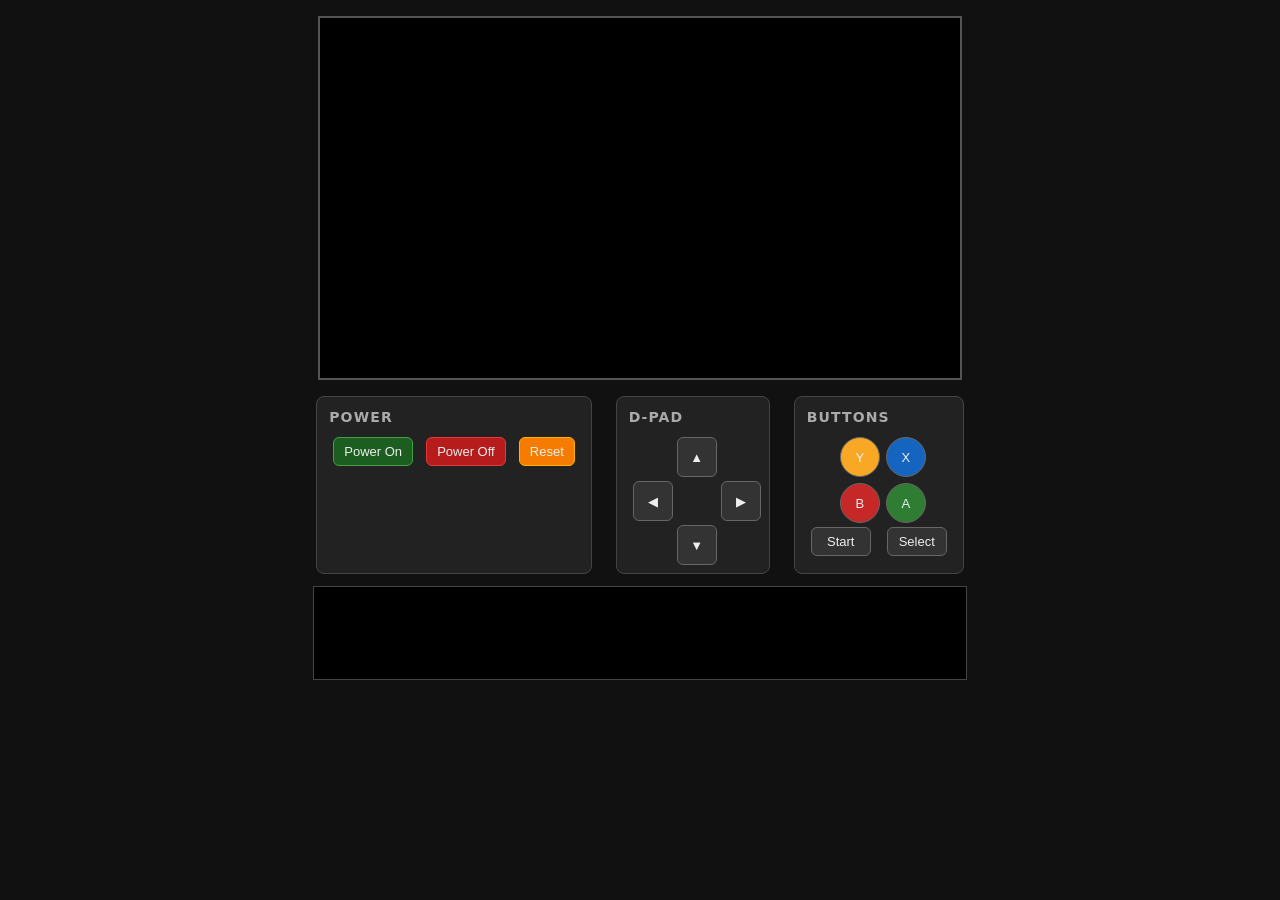
==== index.html @ c3f4183f "Add index.html, style.css and bridge.js" ====
<!DOCTYPE html>
<html lang="en">
<head>
    <meta charset="UTF-8">
    <title>Virtual Console</title>
    <link rel="stylesheet" href="style.css">
</head>
<body>
    <canvas id="screen" width="640" height="360"></canvas>

    <div id="controls">
        <div class="panel">
            <h2>Power</h2>
            <button class="power-on" onclick="consolePowerOn()">Power On</button>
            <button class="power-off" onclick="consolePowerOff()">Power Off</button>
            <button class="reset" onclick="consoleReset()">Reset</button>
        </div>

        <div class="panel">
            <h2>D‑Pad</h2>
            <div class="dpad">
                <div class="empty"></div>
                <button onclick="sendInput('UP')">▲</button>
                <div class="empty"></div>

                <button onclick="sendInput('LEFT')">◀</button>
                <div class="empty"></div>
                <button onclick="sendInput('RIGHT')">▶</button>

                <div class="empty"></div>
                <button onclick="sendInput('DOWN')">▼</button>
                <div class="empty"></div>
            </div>
        </div>

        <div class="panel">
            <h2>Buttons</h2>
            <div class="abxy">
                <button class="y" onclick="sendInput('Y')">Y</button>
                <button class="x" onclick="sendInput('X')">X</button>
                <button class="b" onclick="sendInput('B')">B</button>
                <button class="a" onclick="sendInput('A')">A</button>
            </div>
            <div class="system-buttons">
                <button onclick="sendInput('START')">Start</button>
                <button onclick="sendInput('SELECT')">Select</button>
            </div>
        </div>
    </div>

    <div id="log"></div>

    <!-- Emscripten-generated loader (console.js) -->
    <script src="console.js"></script>
    <script src="bridge.js"></script>
</body>
</html>
---- style.css ----
body {
    margin: 0;
    background: #111;
    color: #eee;
    font-family: system-ui, sans-serif;
    display: flex;
    flex-direction: column;
    align-items: center;
}

#screen {
    margin-top: 16px;
    background: #000;
    border: 2px solid #555;
}

#controls {
    margin-top: 16px;
    display: flex;
    gap: 24px;
    flex-wrap: wrap;
    justify-content: center;
}

.panel {
    padding: 12px;
    border-radius: 8px;
    background: #222;
    border: 1px solid #444;
}

.panel h2 {
    margin: 0 0 8px 0;
    font-size: 14px;
    text-transform: uppercase;
    letter-spacing: 0.08em;
    color: #aaa;
}

button {
    background: #333;
    color: #eee;
    border: 1px solid #666;
    border-radius: 6px;
    padding: 6px 10px;
    margin: 4px;
    font-size: 13px;
    cursor: pointer;
}

button:active {
    background: #555;
}

.power-on {
    background: #1b5e20;
    border-color: #43a047;
}

.power-off {
    background: #b71c1c;
    border-color: #e53935;
}

.reset {
    background: #f57c00;
    border-color: #ffb300;
}

.dpad {
    display: grid;
    grid-template-columns: 40px 40px 40px;
    grid-template-rows: 40px 40px 40px;
    gap: 4px;
    justify-content: center;
}

.dpad button {
    width: 40px;
    height: 40px;
    padding: 0;
}

.dpad .empty {
    visibility: hidden;
}

.abxy {
    display: grid;
    grid-template-columns: 40px 40px;
    grid-template-rows: 40px 40px;
    gap: 6px;
    justify-content: center;
}

.abxy button {
    width: 40px;
    height: 40px;
    padding: 0;
    border-radius: 50%;
}

.abxy .a { background: #2e7d32; }
.abxy .b { background: #c62828; }
.abxy .x { background: #1565c0; }
.abxy .y { background: #f9a825; }

.system-buttons {
    display: flex;
    justify-content: center;
    gap: 8px;
    margin-top: 4px;
}

.system-buttons button {
    min-width: 60px;
}

#log {
    margin-top: 12px;
    width: 90%;
    max-width: 640px;
    height: 80px;
    background: #000;
    border: 1px solid #444;
    padding: 6px;
    font-size: 11px;
    font-family: monospace;
    overflow-y: auto;
    color: #9e9e9e;
}
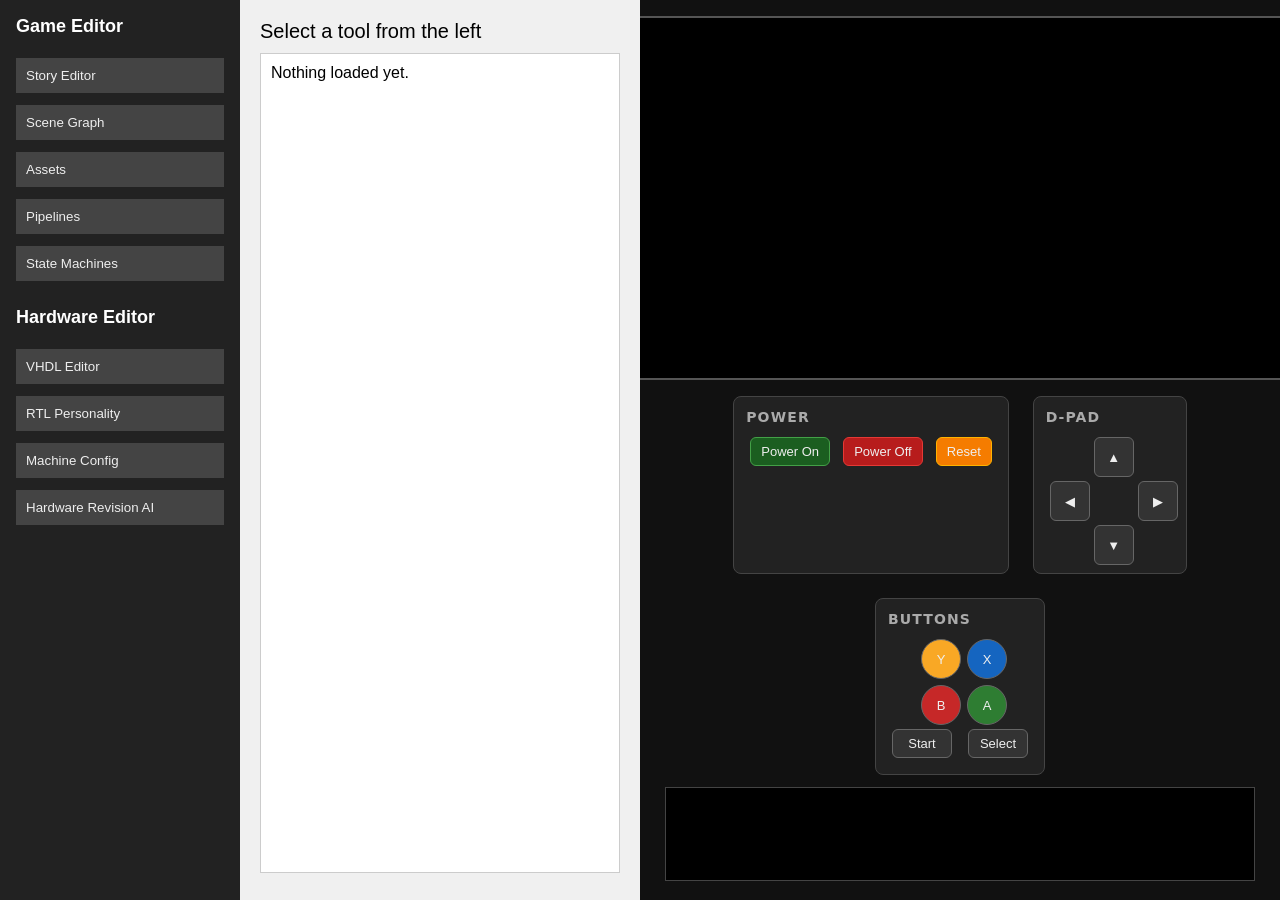
==== commit 75f7d8cd: "Add layout for the editor" ====
--- a/index.html
+++ b/index.html
@@ -1,57 +1,32 @@
-<!DOCTYPE html>
-<html lang="en">
-<head>
-    <meta charset="UTF-8">
-    <title>Virtual Console</title>
-    <link rel="stylesheet" href="style.css">
-</head>
-<body>
-    <canvas id="screen" width="640" height="360"></canvas>
-
-    <div id="controls">
-        <div class="panel">
-            <h2>Power</h2>
-            <button class="power-on" onclick="consolePowerOn()">Power On</button>
-            <button class="power-off" onclick="consolePowerOff()">Power Off</button>
-            <button class="reset" onclick="consoleReset()">Reset</button>
-        </div>
-
-        <div class="panel">
-            <h2>D‑Pad</h2>
-            <div class="dpad">
-                <div class="empty"></div>
-                <button onclick="sendInput('UP')">▲</button>
-                <div class="empty"></div>
-
-                <button onclick="sendInput('LEFT')">◀</button>
-                <div class="empty"></div>
-                <button onclick="sendInput('RIGHT')">▶</button>
-
-                <div class="empty"></div>
-                <button onclick="sendInput('DOWN')">▼</button>
-                <div class="empty"></div>
-            </div>
-        </div>
-
-        <div class="panel">
-            <h2>Buttons</h2>
-            <div class="abxy">
-                <button class="y" onclick="sendInput('Y')">Y</button>
-                <button class="x" onclick="sendInput('X')">X</button>
-                <button class="b" onclick="sendInput('B')">B</button>
-                <button class="a" onclick="sendInput('A')">A</button>
-            </div>
-            <div class="system-buttons">
-                <button onclick="sendInput('START')">Start</button>
-                <button onclick="sendInput('SELECT')">Select</button>
-            </div>
-        </div>
-    </div>
-
-    <div id="log"></div>
-
-    <!-- Emscripten-generated loader (console.js) -->
-    <script src="console.js"></script>
-    <script src="bridge.js"></script>
-</body>
-</html>+<!DOCTYPE html>
+<html lang="en">
+<head>
+    <meta charset="UTF-8">
+    <title>Virtual Console + Editor</title>
+    <style>
+        body {
+            margin: 0;
+            display: flex;
+            height: 100vh;
+            overflow: hidden;
+        }
+        #editor {
+            flex: 1;
+            border: none;
+        }
+        #console {
+            flex: 1;
+            border: none;
+        }
+    </style>
+</head>
+<body>
+
+    <!-- Producer World (AI + JS + Cloud) -->
+    <iframe id="editor" src="editor.html"></iframe>
+
+    <!-- Consumer World (Deterministic WASM Console) -->
+    <iframe id="console" src="virtualconsole.html"></iframe>
+
+</body>
+</html>
